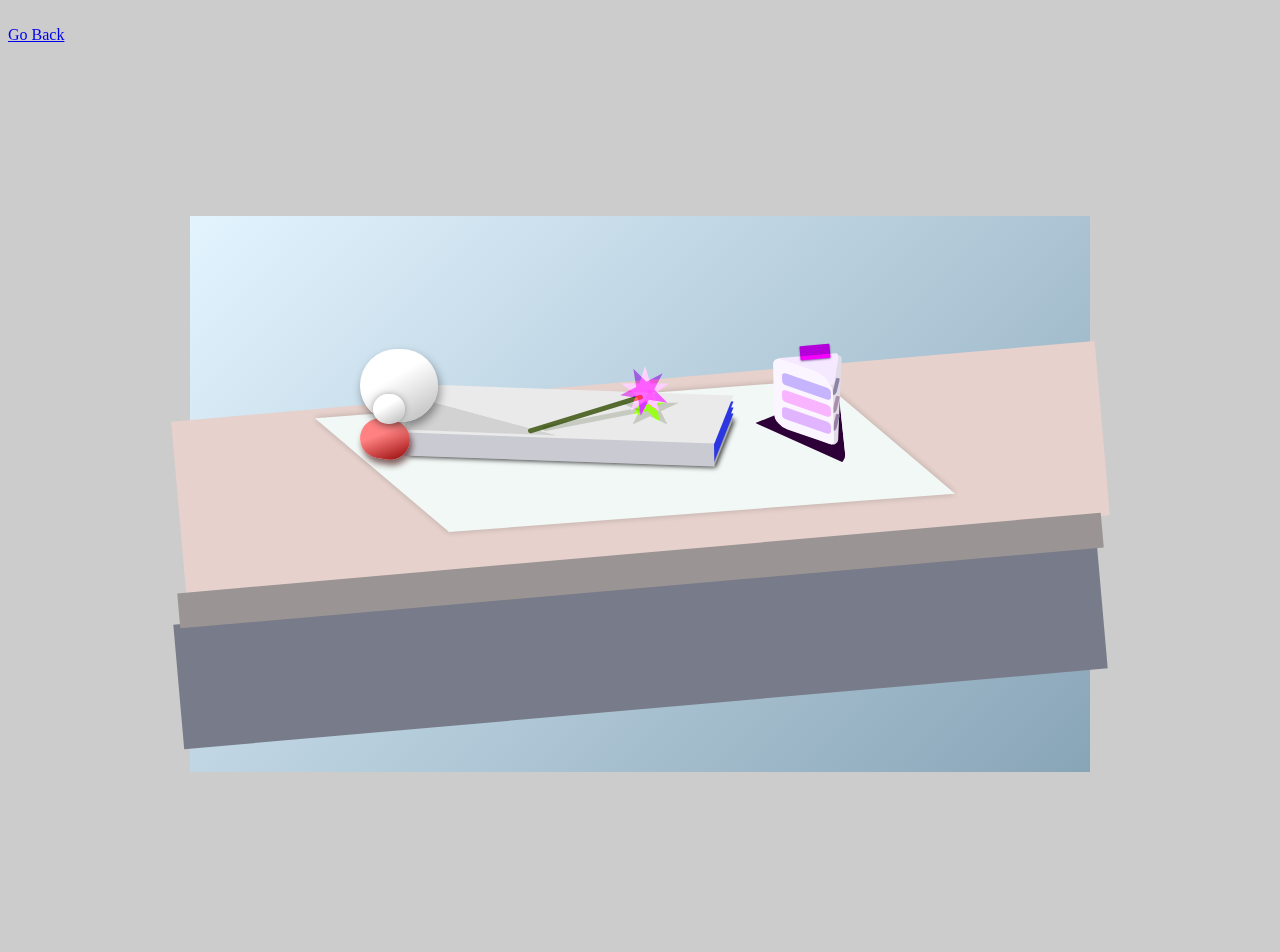
==== codingfromlife/index.html @ b3e3b618 "codingfromlife commit" ====
<!DOCTYPE html>
<html>

<head>
	<title>CSS Still Life</title>
	<meta charset="utf-8" />
	<link rel="stylesheet" href="assets/css/main.css" type="text/css" />
</head>

<body>
	<br>
	<a href="../index.html">Go Back</a>
</br>
	<div id="align">
    <div id="stage">
    	<div id="square4"></div>
    	<div id="square1"></div>
    	<div id="square3"></div>
    	<div id="square2"></div>
    	<div id="square10"></div>
    	<div id="square9"></div>
    	<div id="square8"></div>
    	<div id="square7"></div>
    	<div id="square6"></div>
    	<div id="square5"></div>
    	<div id="triangle3"></div>
    	<div id="circle2"></div>
    	<div id="circle1"></div>
    	<div id="circle3"></div>
     	<div id="triangle2"></div>
    	<div id="square12"></div>
    	<div id="square16"></div>
    	<div id="square17"></div>
    	<div id="square18"></div>
    	<div id="triangle1"></div>
     	<div id="square11"></div>
    	<div id="square13"></div>
    	<div id="square14"></div>
    	<div id="square15"></div>
    	<div id="square19"></div>
    	<div id="square20"></div>
    	<div id="square21"></div>
    	<div id="clip4"></div>
    	<div id="clip"></div>
    	<div id="clip2"></div>
    	<div id="clip3"></div>
    </div>
	</div>
</body>

</html>
---- codingfromlife/assets/css/main.css ----
body {
	background: #cccccc;
}

#align {
	display: flex;
  align-items: center;
  justify-content: center;	
  height: 100vh;
}

#stage {
	width: 900px;
	height: 556px;
	margin: auto;
	background: linear-gradient(
		135deg,
		#E3F4FF 0%,
		#88A5B7 100%
	);
	position: relative;
}


#triangle {
	width: 0;
	height: 0;
	border-left: 75px solid transparent;
	border-right: 75px solid transparent;
	border-bottom: 150px solid yellow;
	position: absolute;
	top: 143px;
	left: 903px;
	transform: rotate(45deg);
}

#square1 {
  width: 927px;
  height: 175px;
  transform: rotate(-5deg);
  background: #E6D1CC ;
	top: 165px;
	left: -13px;
	position: absolute;
}

#square2 {
  width: 550px;
  height: 114px;
  transform: skew(48deg) rotate(-4deg);
  background: #F1F8F5 ;
	top: 183px;
	left: 170px;
	position: absolute;
	box-shadow: 0px 0px 5px rgba(0, 0, 0, 0.2);
	transition-duration: 2s;
	transition-delay: 3ms;
}

#square2:hover {
	transform: scale3d(2.0, 6.0, 9.0);
	background: transparent;
}

#square3 {
  width: 927px;
  height: 35px;
  transform: rotate(-5deg);
  background: #9A9494 ;
	top: 337px;
	left: -13px;
	position: absolute;
}

#square4 {
  width: 927px;
  height: 125px;
  transform: rotate(-5deg);
  background: #787B89 ;
	top: 368px;
	left: -13px;
	position: absolute;
}

#square5 {
  width: 312px;
  height: 48px;
  transform: skew(-20deg) rotate(2deg);
  background: #EAEAEA ;
	top: 174px;
	left: 224px;
	position: absolute;
	transition-delay: 10ms;
}

#square5:hover {
	background: linear-gradient(
		to right,
		#7400b8 0%,
		#80ffdb 100%
	);
}

#square6 {
  width: 312px;
  height: 24px;
  transform: skew(3deg) rotate(2deg);
  background: #cacbd2 ;
	top: 221px;
	left: 212px;
	position: absolute;
}

#square7 {
  width: 312px;
  height: 48px;
  transform: skew(-20deg) rotate(2deg);
  background: #2C37E0 ;
	top: 180px;
	left: 224px;
	position: absolute;
}

#square8 {
  width: 312px;
  height: 48px;
  transform: skew(-20deg) rotate(2deg);
  background: #2C37E0 ;
	top: 186px;
	left: 224px;
	position: absolute;
}

#square9 {
  width: 312px;
  height: 48px;
  transform: skew(-20deg) rotate(2deg);
  background: #2C37E0 ;
	top: 192px;
	left: 224px;
	position: absolute;
}

#square10 {
  width: 312px;
  height: 48px;
  transform: skew(-20deg) rotate(2deg);
  background: #A8A8A8 ;
	top: 197px;
	left: 224px;
	position: absolute;
	box-shadow: 2px 1px 5px rgba(0, 0, 0, 0.8);
}

#circle1 {
	width: 78px;
	height: 73px;
	background: linear-gradient(
    150deg,
    #FFFFFF 40%,
    #B8B8B8 100%
  );
	border-radius: 150px;
	top: 133px;
	left: 170px;
	position: absolute;
	box-shadow: 2px 5px 10px rgba(0, 0, 0, 0.4);
}

#circle2 {
	width: 50px;
	height: 40px;
	transform: rotate(9deg);
	background: linear-gradient(
    150deg,
    #FF8181 40%,
    #8F0000 100%
  );
	border-radius: 150px;
	top: 203px;
	left: 170px;
	position: absolute;
	box-shadow: 3px 5px 6px rgba(55, 1, 1, 0.6);
}

#circle3 {
	width: 32px;
	height: 30px;
	background: linear-gradient(
    150deg,
    #FFFFFF 40%,
    #B8B8B8 100%
  );
	border-radius: 150px;
	top: 178px;
	left: 183px;
	position: absolute;
	box-shadow: 0px 0px 6px rgba(0, 0, 0, 0.3);
}

#triangle1 {
	width: 0;
	height: 0;
	border-left: 19px solid transparent;
	border-right: 15px solid transparent;
	border-bottom: 60px solid #F5E9FF;
	border-radius: 5px;
	position: absolute;
	top: 119px;
	left: 600px;
	transform: rotate(279deg);
}

#triangle2 {
	width: 0;
	height: 0;
	border-left: 50px solid transparent;
	border-right: 25px solid transparent;
	border-bottom: 86px solid #2D0137;
	border-radius: 10px;
	position: absolute;
	top: 172px;
	left: 572px;
	transform: rotate(264deg);
	}

#square11 {
  width: 55px;
  height: 74px;
  border-top-left-radius: 8px;
  border-top-right-radius: 18px;
  border-bottom-left-radius: 12px;
  border-bottom-right-radius: 4px;
  transform: skew(23deg) rotate(22deg);
  background: #FBF5FF ;
	top: 148px;
	left: 586px;
	position: absolute;
}

#square12 {
  width: 18px;
  height: 100px;
  border-top-left-radius: 660px;
  border-top-right-radius: 78px;
  border-bottom-left-radius: 2px;
  border-bottom-right-radius: 334px;
  transform: skew(23deg) rotate(25deg);
  background: #E1DBE6 ;
	top: 132px;
	left: 631px;
	position: absolute;
}

#square13 {
  width: 45px;
  height: 13px;
  border-radius: 4px;
  transform: skew(23deg) rotate(22deg);
  background: #C7B4FF ;
	top: 164px;
	left: 594px;
	position: absolute;
}

#square14 {
  width: 45px;
  height: 13px;
  border-radius: 4px;
  transform: skew(23deg) rotate(22deg);
  background: #F9B4FF ;
	top: 181px;
	left: 594px;
	position: absolute;
}

#square15 {
  width: 45px;
  height: 13px;
  border-radius: 4px;
  transform: skew(23deg) rotate(22deg);
  background: #E0B4FF ;
	top: 198px;
	left: 594px;
	position: absolute;
}

#square16 {
  width: 4px;
  height: 17px;
  border-top-left-radius: 270px;
  border-top-right-radius: 78px;
  border-bottom-left-radius: 200px;
  border-bottom-right-radius: 2px;
  transform: skew(-21deg) rotate(172deg);
  background: #8D85A3 ;
	top: 162px;
	left: 644px;
	position: absolute;
}

#square17 {
  width: 4px;
  height: 17px;
  border-top-left-radius: 270px;
  border-top-right-radius: 78px;
  border-bottom-left-radius: 200px;
  border-bottom-right-radius: 2px;
  transform: skew(-21deg) rotate(172deg);
  background: #A98FAB ;
	top: 180px;
	left: 644px;
	position: absolute;
}

#square18 {
  width: 4px;
  height: 17px;
  border-top-left-radius: 270px;
  border-top-right-radius: 78px;
  border-bottom-left-radius: 200px;
  border-bottom-right-radius: 2px;
  transform: skew(-21deg) rotate(172deg);
  background: #9580A4 ;
	top: 198px;
	left: 644px;
	position: absolute;
}

#square19 {
	width: 30px;
	height: 14px;
	background: magenta;
	border-radius: 1px;
	top: 129px;
	left: 610px;
	position: absolute;
	transform: rotate(-5deg);
	mix-blend-mode: multiply;
	box-shadow: 0px 1px 2px rgba(80, 3, 116, 0.6);
	transition-delay: 20ms;
}

#square19:hover {
	transform: rotate(90deg);
	border-radius: 100px;
	background: yellowgreen;
}

#clip {
	width: 50px;
	height: 50px;
	background: #EB007A;
	clip-path: polygon(50% 0%, 61% 35%, 98% 35%, 68% 57%, 79% 91%, 50% 70%, 21% 91%, 32% 57%, 2% 35%, 39% 35%);
	top: 150px;
	left: 430px;
	position: absolute;
	mix-blend-mode: color-dodge;
	transition: all 8ms ease;
	animation: spin 2s infinite;
}

#clip2 {
	width: 50px;
	height: 50px;
	background: #8d00ff8c;
	clip-path: polygon(50% 0%, 61% 35%, 98% 35%, 68% 57%, 79% 91%, 50% 70%, 21% 91%, 32% 57%, 2% 35%, 39% 35%);
	top: 150px;
	left: 430px;
	position: absolute;
	transform: rotate(45deg);
	mix-blend-mode: color-burn;
}
	
#clip3 {
	width: 50px;
	height: 50px;
	background: magenta;
	clip-path: polygon(50% 0%, 61% 35%, 98% 35%, 68% 57%, 79% 91%, 50% 70%, 21% 91%, 32% 57%, 2% 35%, 39% 35%);
	top: 160px;
	left: 434px;
	position: absolute;
	transform: rotate(10deg);
	mix-blend-mode: saturation;
	transition: all 300ms ease;
}


#square20 {
	width: 5px;
	height: 120px;
	background: darkolivegreen;
	border-radius: 10px;
	top: 138px;
	left: 393px;
	position: absolute;
	transform: rotate(73deg);
}

#square21 {
	width: 5px;
	height: 99px;
	background: #283e092e;
	border-radius: 10px;
	top: 154px;
	left: 399px;
	position: absolute;
	transform: rotate(79deg);
}

#clip4 {
	width: 60px;
	height: 39px;
	background: #283e092e;
	clip-path: polygon(50% 0%, 61% 35%, 98% 35%, 68% 57%, 79% 91%, 50% 70%, 21% 91%, 32% 57%, 2% 35%, 39% 35%);
	top: 173px;
	left: 430px;
	position: absolute;
}

#triangle3 {
	width: 0;
	height: 0;
	border-left: 0px solid transparent;
	border-right: 34px solid transparent;
	border-bottom: 151px solid #0000001a;
	border-radius: 5px;
	position: absolute;
	top: 141px;
	left: 274px;
	transform: rotate(105deg);
	mix-blend-mode: darken;
}


/* animations */


@keyframes spin {
  from {
    transform: rotate(0deg);
  }
  to {
    transform: rotate(360deg);
  }
}



@keyframes move {
  from {
    transform: translateX(0px);
  }
  to {
    transform: translateX(100px);
  }
}
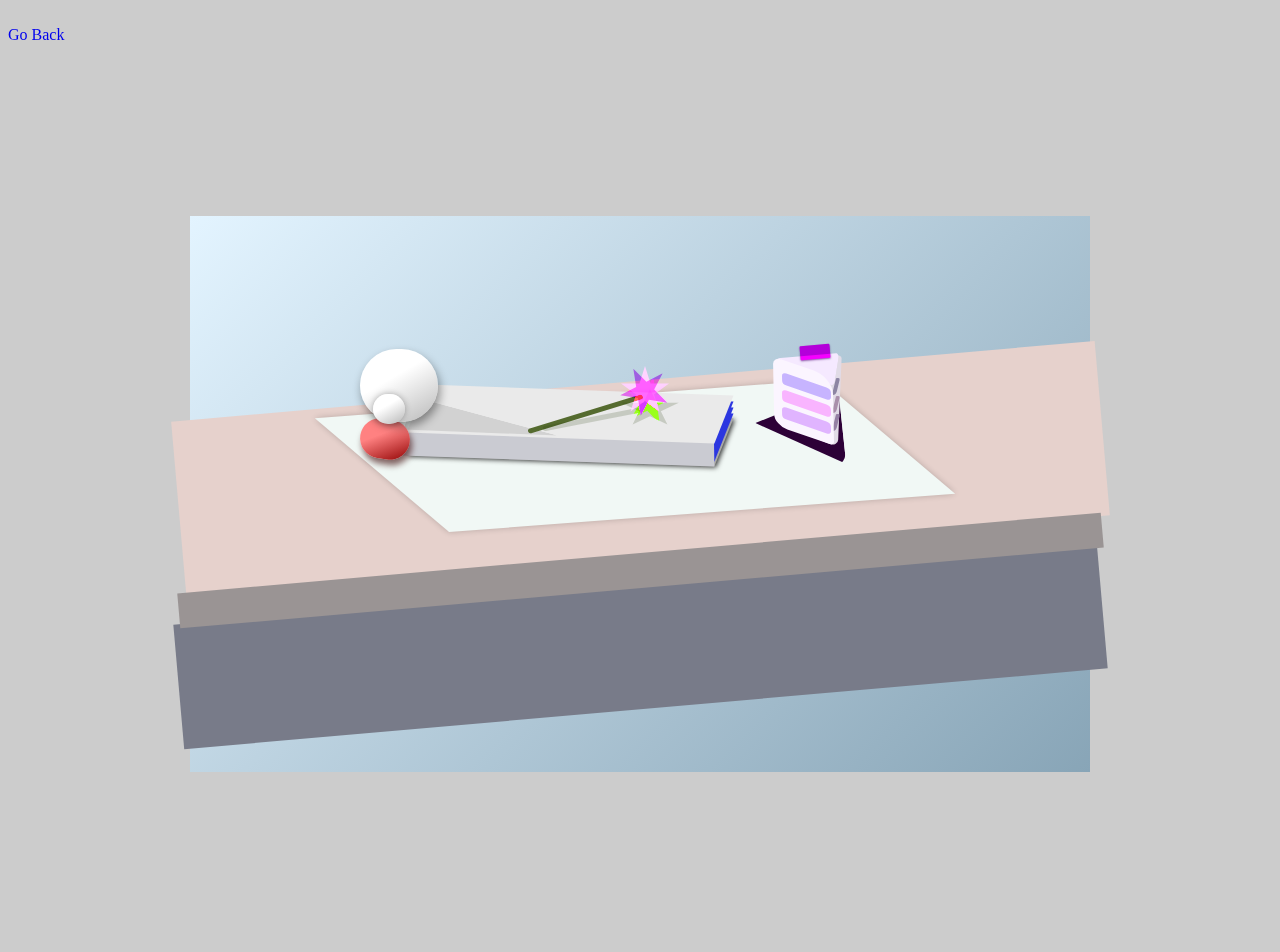
==== commit 429c5a72: "rearrangement" ====
--- a/codingfromlife/index.html
+++ b/codingfromlife/index.html
@@ -1,51 +1,51 @@
-<!DOCTYPE html>
-<html>
-
-<head>
-	<title>CSS Still Life</title>
-	<meta charset="utf-8" />
-	<link rel="stylesheet" href="assets/css/main.css" type="text/css" />
-</head>
-
-<body>
-	<br>
-	<a href="../index.html">Go Back</a>
-</br>
-	<div id="align">
-    <div id="stage">
-    	<div id="square4"></div>
-    	<div id="square1"></div>
-    	<div id="square3"></div>
-    	<div id="square2"></div>
-    	<div id="square10"></div>
-    	<div id="square9"></div>
-    	<div id="square8"></div>
-    	<div id="square7"></div>
-    	<div id="square6"></div>
-    	<div id="square5"></div>
-    	<div id="triangle3"></div>
-    	<div id="circle2"></div>
-    	<div id="circle1"></div>
-    	<div id="circle3"></div>
-     	<div id="triangle2"></div>
-    	<div id="square12"></div>
-    	<div id="square16"></div>
-    	<div id="square17"></div>
-    	<div id="square18"></div>
-    	<div id="triangle1"></div>
-     	<div id="square11"></div>
-    	<div id="square13"></div>
-    	<div id="square14"></div>
-    	<div id="square15"></div>
-    	<div id="square19"></div>
-    	<div id="square20"></div>
-    	<div id="square21"></div>
-    	<div id="clip4"></div>
-    	<div id="clip"></div>
-    	<div id="clip2"></div>
-    	<div id="clip3"></div>
-    </div>
-	</div>
-</body>
-
+<!DOCTYPE html>
+<html>
+
+<head>
+	<title>CSS Still Life</title>
+	<meta charset="utf-8" />
+	<link rel="stylesheet" href="assets/css/main.css" type="text/css" />
+</head>
+
+<body>
+	<br>
+	<a href="../P1_PersonalUtility/P1_index.html" style="text-decoration: none;">Go Back</a>
+</br>
+	<div id="align">
+    <div id="stage">
+    	<div id="square4"></div>
+    	<div id="square1"></div>
+    	<div id="square3"></div>
+    	<div id="square2"></div>
+    	<div id="square10"></div>
+    	<div id="square9"></div>
+    	<div id="square8"></div>
+    	<div id="square7"></div>
+    	<div id="square6"></div>
+    	<div id="square5"></div>
+    	<div id="triangle3"></div>
+    	<div id="circle2"></div>
+    	<div id="circle1"></div>
+    	<div id="circle3"></div>
+     	<div id="triangle2"></div>
+    	<div id="square12"></div>
+    	<div id="square16"></div>
+    	<div id="square17"></div>
+    	<div id="square18"></div>
+    	<div id="triangle1"></div>
+     	<div id="square11"></div>
+    	<div id="square13"></div>
+    	<div id="square14"></div>
+    	<div id="square15"></div>
+    	<div id="square19"></div>
+    	<div id="square20"></div>
+    	<div id="square21"></div>
+    	<div id="clip4"></div>
+    	<div id="clip"></div>
+    	<div id="clip2"></div>
+    	<div id="clip3"></div>
+    </div>
+	</div>
+</body>
+
 </html>--- a/codingfromlife/assets/css/main.css
+++ b/codingfromlife/assets/css/main.css
@@ -1,458 +1,458 @@
-body {
-	background: #cccccc;
-}
-
-#align {
-	display: flex;
-  align-items: center;
-  justify-content: center;	
-  height: 100vh;
-}
-
-#stage {
-	width: 900px;
-	height: 556px;
-	margin: auto;
-	background: linear-gradient(
-		135deg,
-		#E3F4FF 0%,
-		#88A5B7 100%
-	);
-	position: relative;
-}
-
-
-#triangle {
-	width: 0;
-	height: 0;
-	border-left: 75px solid transparent;
-	border-right: 75px solid transparent;
-	border-bottom: 150px solid yellow;
-	position: absolute;
-	top: 143px;
-	left: 903px;
-	transform: rotate(45deg);
-}
-
-#square1 {
-  width: 927px;
-  height: 175px;
-  transform: rotate(-5deg);
-  background: #E6D1CC ;
-	top: 165px;
-	left: -13px;
-	position: absolute;
-}
-
-#square2 {
-  width: 550px;
-  height: 114px;
-  transform: skew(48deg) rotate(-4deg);
-  background: #F1F8F5 ;
-	top: 183px;
-	left: 170px;
-	position: absolute;
-	box-shadow: 0px 0px 5px rgba(0, 0, 0, 0.2);
-	transition-duration: 2s;
-	transition-delay: 3ms;
-}
-
-#square2:hover {
-	transform: scale3d(2.0, 6.0, 9.0);
-	background: transparent;
-}
-
-#square3 {
-  width: 927px;
-  height: 35px;
-  transform: rotate(-5deg);
-  background: #9A9494 ;
-	top: 337px;
-	left: -13px;
-	position: absolute;
-}
-
-#square4 {
-  width: 927px;
-  height: 125px;
-  transform: rotate(-5deg);
-  background: #787B89 ;
-	top: 368px;
-	left: -13px;
-	position: absolute;
-}
-
-#square5 {
-  width: 312px;
-  height: 48px;
-  transform: skew(-20deg) rotate(2deg);
-  background: #EAEAEA ;
-	top: 174px;
-	left: 224px;
-	position: absolute;
-	transition-delay: 10ms;
-}
-
-#square5:hover {
-	background: linear-gradient(
-		to right,
-		#7400b8 0%,
-		#80ffdb 100%
-	);
-}
-
-#square6 {
-  width: 312px;
-  height: 24px;
-  transform: skew(3deg) rotate(2deg);
-  background: #cacbd2 ;
-	top: 221px;
-	left: 212px;
-	position: absolute;
-}
-
-#square7 {
-  width: 312px;
-  height: 48px;
-  transform: skew(-20deg) rotate(2deg);
-  background: #2C37E0 ;
-	top: 180px;
-	left: 224px;
-	position: absolute;
-}
-
-#square8 {
-  width: 312px;
-  height: 48px;
-  transform: skew(-20deg) rotate(2deg);
-  background: #2C37E0 ;
-	top: 186px;
-	left: 224px;
-	position: absolute;
-}
-
-#square9 {
-  width: 312px;
-  height: 48px;
-  transform: skew(-20deg) rotate(2deg);
-  background: #2C37E0 ;
-	top: 192px;
-	left: 224px;
-	position: absolute;
-}
-
-#square10 {
-  width: 312px;
-  height: 48px;
-  transform: skew(-20deg) rotate(2deg);
-  background: #A8A8A8 ;
-	top: 197px;
-	left: 224px;
-	position: absolute;
-	box-shadow: 2px 1px 5px rgba(0, 0, 0, 0.8);
-}
-
-#circle1 {
-	width: 78px;
-	height: 73px;
-	background: linear-gradient(
-    150deg,
-    #FFFFFF 40%,
-    #B8B8B8 100%
-  );
-	border-radius: 150px;
-	top: 133px;
-	left: 170px;
-	position: absolute;
-	box-shadow: 2px 5px 10px rgba(0, 0, 0, 0.4);
-}
-
-#circle2 {
-	width: 50px;
-	height: 40px;
-	transform: rotate(9deg);
-	background: linear-gradient(
-    150deg,
-    #FF8181 40%,
-    #8F0000 100%
-  );
-	border-radius: 150px;
-	top: 203px;
-	left: 170px;
-	position: absolute;
-	box-shadow: 3px 5px 6px rgba(55, 1, 1, 0.6);
-}
-
-#circle3 {
-	width: 32px;
-	height: 30px;
-	background: linear-gradient(
-    150deg,
-    #FFFFFF 40%,
-    #B8B8B8 100%
-  );
-	border-radius: 150px;
-	top: 178px;
-	left: 183px;
-	position: absolute;
-	box-shadow: 0px 0px 6px rgba(0, 0, 0, 0.3);
-}
-
-#triangle1 {
-	width: 0;
-	height: 0;
-	border-left: 19px solid transparent;
-	border-right: 15px solid transparent;
-	border-bottom: 60px solid #F5E9FF;
-	border-radius: 5px;
-	position: absolute;
-	top: 119px;
-	left: 600px;
-	transform: rotate(279deg);
-}
-
-#triangle2 {
-	width: 0;
-	height: 0;
-	border-left: 50px solid transparent;
-	border-right: 25px solid transparent;
-	border-bottom: 86px solid #2D0137;
-	border-radius: 10px;
-	position: absolute;
-	top: 172px;
-	left: 572px;
-	transform: rotate(264deg);
-	}
-
-#square11 {
-  width: 55px;
-  height: 74px;
-  border-top-left-radius: 8px;
-  border-top-right-radius: 18px;
-  border-bottom-left-radius: 12px;
-  border-bottom-right-radius: 4px;
-  transform: skew(23deg) rotate(22deg);
-  background: #FBF5FF ;
-	top: 148px;
-	left: 586px;
-	position: absolute;
-}
-
-#square12 {
-  width: 18px;
-  height: 100px;
-  border-top-left-radius: 660px;
-  border-top-right-radius: 78px;
-  border-bottom-left-radius: 2px;
-  border-bottom-right-radius: 334px;
-  transform: skew(23deg) rotate(25deg);
-  background: #E1DBE6 ;
-	top: 132px;
-	left: 631px;
-	position: absolute;
-}
-
-#square13 {
-  width: 45px;
-  height: 13px;
-  border-radius: 4px;
-  transform: skew(23deg) rotate(22deg);
-  background: #C7B4FF ;
-	top: 164px;
-	left: 594px;
-	position: absolute;
-}
-
-#square14 {
-  width: 45px;
-  height: 13px;
-  border-radius: 4px;
-  transform: skew(23deg) rotate(22deg);
-  background: #F9B4FF ;
-	top: 181px;
-	left: 594px;
-	position: absolute;
-}
-
-#square15 {
-  width: 45px;
-  height: 13px;
-  border-radius: 4px;
-  transform: skew(23deg) rotate(22deg);
-  background: #E0B4FF ;
-	top: 198px;
-	left: 594px;
-	position: absolute;
-}
-
-#square16 {
-  width: 4px;
-  height: 17px;
-  border-top-left-radius: 270px;
-  border-top-right-radius: 78px;
-  border-bottom-left-radius: 200px;
-  border-bottom-right-radius: 2px;
-  transform: skew(-21deg) rotate(172deg);
-  background: #8D85A3 ;
-	top: 162px;
-	left: 644px;
-	position: absolute;
-}
-
-#square17 {
-  width: 4px;
-  height: 17px;
-  border-top-left-radius: 270px;
-  border-top-right-radius: 78px;
-  border-bottom-left-radius: 200px;
-  border-bottom-right-radius: 2px;
-  transform: skew(-21deg) rotate(172deg);
-  background: #A98FAB ;
-	top: 180px;
-	left: 644px;
-	position: absolute;
-}
-
-#square18 {
-  width: 4px;
-  height: 17px;
-  border-top-left-radius: 270px;
-  border-top-right-radius: 78px;
-  border-bottom-left-radius: 200px;
-  border-bottom-right-radius: 2px;
-  transform: skew(-21deg) rotate(172deg);
-  background: #9580A4 ;
-	top: 198px;
-	left: 644px;
-	position: absolute;
-}
-
-#square19 {
-	width: 30px;
-	height: 14px;
-	background: magenta;
-	border-radius: 1px;
-	top: 129px;
-	left: 610px;
-	position: absolute;
-	transform: rotate(-5deg);
-	mix-blend-mode: multiply;
-	box-shadow: 0px 1px 2px rgba(80, 3, 116, 0.6);
-	transition-delay: 20ms;
-}
-
-#square19:hover {
-	transform: rotate(90deg);
-	border-radius: 100px;
-	background: yellowgreen;
-}
-
-#clip {
-	width: 50px;
-	height: 50px;
-	background: #EB007A;
-	clip-path: polygon(50% 0%, 61% 35%, 98% 35%, 68% 57%, 79% 91%, 50% 70%, 21% 91%, 32% 57%, 2% 35%, 39% 35%);
-	top: 150px;
-	left: 430px;
-	position: absolute;
-	mix-blend-mode: color-dodge;
-	transition: all 8ms ease;
-	animation: spin 2s infinite;
-}
-
-#clip2 {
-	width: 50px;
-	height: 50px;
-	background: #8d00ff8c;
-	clip-path: polygon(50% 0%, 61% 35%, 98% 35%, 68% 57%, 79% 91%, 50% 70%, 21% 91%, 32% 57%, 2% 35%, 39% 35%);
-	top: 150px;
-	left: 430px;
-	position: absolute;
-	transform: rotate(45deg);
-	mix-blend-mode: color-burn;
-}
-	
-#clip3 {
-	width: 50px;
-	height: 50px;
-	background: magenta;
-	clip-path: polygon(50% 0%, 61% 35%, 98% 35%, 68% 57%, 79% 91%, 50% 70%, 21% 91%, 32% 57%, 2% 35%, 39% 35%);
-	top: 160px;
-	left: 434px;
-	position: absolute;
-	transform: rotate(10deg);
-	mix-blend-mode: saturation;
-	transition: all 300ms ease;
-}
-
-
-#square20 {
-	width: 5px;
-	height: 120px;
-	background: darkolivegreen;
-	border-radius: 10px;
-	top: 138px;
-	left: 393px;
-	position: absolute;
-	transform: rotate(73deg);
-}
-
-#square21 {
-	width: 5px;
-	height: 99px;
-	background: #283e092e;
-	border-radius: 10px;
-	top: 154px;
-	left: 399px;
-	position: absolute;
-	transform: rotate(79deg);
-}
-
-#clip4 {
-	width: 60px;
-	height: 39px;
-	background: #283e092e;
-	clip-path: polygon(50% 0%, 61% 35%, 98% 35%, 68% 57%, 79% 91%, 50% 70%, 21% 91%, 32% 57%, 2% 35%, 39% 35%);
-	top: 173px;
-	left: 430px;
-	position: absolute;
-}
-
-#triangle3 {
-	width: 0;
-	height: 0;
-	border-left: 0px solid transparent;
-	border-right: 34px solid transparent;
-	border-bottom: 151px solid #0000001a;
-	border-radius: 5px;
-	position: absolute;
-	top: 141px;
-	left: 274px;
-	transform: rotate(105deg);
-	mix-blend-mode: darken;
-}
-
-
-/* animations */
-
-
-@keyframes spin {
-  from {
-    transform: rotate(0deg);
-  }
-  to {
-    transform: rotate(360deg);
-  }
-}
-
-
-
-@keyframes move {
-  from {
-    transform: translateX(0px);
-  }
-  to {
-    transform: translateX(100px);
-  }
-}
-
+body {
+	background: #cccccc;
+}
+
+#align {
+	display: flex;
+  align-items: center;
+  justify-content: center;	
+  height: 100vh;
+}
+
+#stage {
+	width: 900px;
+	height: 556px;
+	margin: auto;
+	background: linear-gradient(
+		135deg,
+		#E3F4FF 0%,
+		#88A5B7 100%
+	);
+	position: relative;
+}
+
+
+#triangle {
+	width: 0;
+	height: 0;
+	border-left: 75px solid transparent;
+	border-right: 75px solid transparent;
+	border-bottom: 150px solid yellow;
+	position: absolute;
+	top: 143px;
+	left: 903px;
+	transform: rotate(45deg);
+}
+
+#square1 {
+  width: 927px;
+  height: 175px;
+  transform: rotate(-5deg);
+  background: #E6D1CC ;
+	top: 165px;
+	left: -13px;
+	position: absolute;
+}
+
+#square2 {
+  width: 550px;
+  height: 114px;
+  transform: skew(48deg) rotate(-4deg);
+  background: #F1F8F5 ;
+	top: 183px;
+	left: 170px;
+	position: absolute;
+	box-shadow: 0px 0px 5px rgba(0, 0, 0, 0.2);
+	transition-duration: 2s;
+	transition-delay: 3ms;
+}
+
+#square2:hover {
+	transform: scale3d(2.0, 6.0, 9.0);
+	background: transparent;
+}
+
+#square3 {
+  width: 927px;
+  height: 35px;
+  transform: rotate(-5deg);
+  background: #9A9494 ;
+	top: 337px;
+	left: -13px;
+	position: absolute;
+}
+
+#square4 {
+  width: 927px;
+  height: 125px;
+  transform: rotate(-5deg);
+  background: #787B89 ;
+	top: 368px;
+	left: -13px;
+	position: absolute;
+}
+
+#square5 {
+  width: 312px;
+  height: 48px;
+  transform: skew(-20deg) rotate(2deg);
+  background: #EAEAEA ;
+	top: 174px;
+	left: 224px;
+	position: absolute;
+	transition-delay: 10ms;
+}
+
+#square5:hover {
+	background: linear-gradient(
+		to right,
+		#7400b8 0%,
+		#80ffdb 100%
+	);
+}
+
+#square6 {
+  width: 312px;
+  height: 24px;
+  transform: skew(3deg) rotate(2deg);
+  background: #cacbd2 ;
+	top: 221px;
+	left: 212px;
+	position: absolute;
+}
+
+#square7 {
+  width: 312px;
+  height: 48px;
+  transform: skew(-20deg) rotate(2deg);
+  background: #2C37E0 ;
+	top: 180px;
+	left: 224px;
+	position: absolute;
+}
+
+#square8 {
+  width: 312px;
+  height: 48px;
+  transform: skew(-20deg) rotate(2deg);
+  background: #2C37E0 ;
+	top: 186px;
+	left: 224px;
+	position: absolute;
+}
+
+#square9 {
+  width: 312px;
+  height: 48px;
+  transform: skew(-20deg) rotate(2deg);
+  background: #2C37E0 ;
+	top: 192px;
+	left: 224px;
+	position: absolute;
+}
+
+#square10 {
+  width: 312px;
+  height: 48px;
+  transform: skew(-20deg) rotate(2deg);
+  background: #A8A8A8 ;
+	top: 197px;
+	left: 224px;
+	position: absolute;
+	box-shadow: 2px 1px 5px rgba(0, 0, 0, 0.8);
+}
+
+#circle1 {
+	width: 78px;
+	height: 73px;
+	background: linear-gradient(
+    150deg,
+    #FFFFFF 40%,
+    #B8B8B8 100%
+  );
+	border-radius: 150px;
+	top: 133px;
+	left: 170px;
+	position: absolute;
+	box-shadow: 2px 5px 10px rgba(0, 0, 0, 0.4);
+}
+
+#circle2 {
+	width: 50px;
+	height: 40px;
+	transform: rotate(9deg);
+	background: linear-gradient(
+    150deg,
+    #FF8181 40%,
+    #8F0000 100%
+  );
+	border-radius: 150px;
+	top: 203px;
+	left: 170px;
+	position: absolute;
+	box-shadow: 3px 5px 6px rgba(55, 1, 1, 0.6);
+}
+
+#circle3 {
+	width: 32px;
+	height: 30px;
+	background: linear-gradient(
+    150deg,
+    #FFFFFF 40%,
+    #B8B8B8 100%
+  );
+	border-radius: 150px;
+	top: 178px;
+	left: 183px;
+	position: absolute;
+	box-shadow: 0px 0px 6px rgba(0, 0, 0, 0.3);
+}
+
+#triangle1 {
+	width: 0;
+	height: 0;
+	border-left: 19px solid transparent;
+	border-right: 15px solid transparent;
+	border-bottom: 60px solid #F5E9FF;
+	border-radius: 5px;
+	position: absolute;
+	top: 119px;
+	left: 600px;
+	transform: rotate(279deg);
+}
+
+#triangle2 {
+	width: 0;
+	height: 0;
+	border-left: 50px solid transparent;
+	border-right: 25px solid transparent;
+	border-bottom: 86px solid #2D0137;
+	border-radius: 10px;
+	position: absolute;
+	top: 172px;
+	left: 572px;
+	transform: rotate(264deg);
+	}
+
+#square11 {
+  width: 55px;
+  height: 74px;
+  border-top-left-radius: 8px;
+  border-top-right-radius: 18px;
+  border-bottom-left-radius: 12px;
+  border-bottom-right-radius: 4px;
+  transform: skew(23deg) rotate(22deg);
+  background: #FBF5FF ;
+	top: 148px;
+	left: 586px;
+	position: absolute;
+}
+
+#square12 {
+  width: 18px;
+  height: 100px;
+  border-top-left-radius: 660px;
+  border-top-right-radius: 78px;
+  border-bottom-left-radius: 2px;
+  border-bottom-right-radius: 334px;
+  transform: skew(23deg) rotate(25deg);
+  background: #E1DBE6 ;
+	top: 132px;
+	left: 631px;
+	position: absolute;
+}
+
+#square13 {
+  width: 45px;
+  height: 13px;
+  border-radius: 4px;
+  transform: skew(23deg) rotate(22deg);
+  background: #C7B4FF ;
+	top: 164px;
+	left: 594px;
+	position: absolute;
+}
+
+#square14 {
+  width: 45px;
+  height: 13px;
+  border-radius: 4px;
+  transform: skew(23deg) rotate(22deg);
+  background: #F9B4FF ;
+	top: 181px;
+	left: 594px;
+	position: absolute;
+}
+
+#square15 {
+  width: 45px;
+  height: 13px;
+  border-radius: 4px;
+  transform: skew(23deg) rotate(22deg);
+  background: #E0B4FF ;
+	top: 198px;
+	left: 594px;
+	position: absolute;
+}
+
+#square16 {
+  width: 4px;
+  height: 17px;
+  border-top-left-radius: 270px;
+  border-top-right-radius: 78px;
+  border-bottom-left-radius: 200px;
+  border-bottom-right-radius: 2px;
+  transform: skew(-21deg) rotate(172deg);
+  background: #8D85A3 ;
+	top: 162px;
+	left: 644px;
+	position: absolute;
+}
+
+#square17 {
+  width: 4px;
+  height: 17px;
+  border-top-left-radius: 270px;
+  border-top-right-radius: 78px;
+  border-bottom-left-radius: 200px;
+  border-bottom-right-radius: 2px;
+  transform: skew(-21deg) rotate(172deg);
+  background: #A98FAB ;
+	top: 180px;
+	left: 644px;
+	position: absolute;
+}
+
+#square18 {
+  width: 4px;
+  height: 17px;
+  border-top-left-radius: 270px;
+  border-top-right-radius: 78px;
+  border-bottom-left-radius: 200px;
+  border-bottom-right-radius: 2px;
+  transform: skew(-21deg) rotate(172deg);
+  background: #9580A4 ;
+	top: 198px;
+	left: 644px;
+	position: absolute;
+}
+
+#square19 {
+	width: 30px;
+	height: 14px;
+	background: magenta;
+	border-radius: 1px;
+	top: 129px;
+	left: 610px;
+	position: absolute;
+	transform: rotate(-5deg);
+	mix-blend-mode: multiply;
+	box-shadow: 0px 1px 2px rgba(80, 3, 116, 0.6);
+	transition-delay: 20ms;
+}
+
+#square19:hover {
+	transform: rotate(90deg);
+	border-radius: 100px;
+	background: yellowgreen;
+}
+
+#clip {
+	width: 50px;
+	height: 50px;
+	background: #EB007A;
+	clip-path: polygon(50% 0%, 61% 35%, 98% 35%, 68% 57%, 79% 91%, 50% 70%, 21% 91%, 32% 57%, 2% 35%, 39% 35%);
+	top: 150px;
+	left: 430px;
+	position: absolute;
+	mix-blend-mode: color-dodge;
+	transition: all 8ms ease;
+	animation: spin 2s infinite;
+}
+
+#clip2 {
+	width: 50px;
+	height: 50px;
+	background: #8d00ff8c;
+	clip-path: polygon(50% 0%, 61% 35%, 98% 35%, 68% 57%, 79% 91%, 50% 70%, 21% 91%, 32% 57%, 2% 35%, 39% 35%);
+	top: 150px;
+	left: 430px;
+	position: absolute;
+	transform: rotate(45deg);
+	mix-blend-mode: color-burn;
+}
+	
+#clip3 {
+	width: 50px;
+	height: 50px;
+	background: magenta;
+	clip-path: polygon(50% 0%, 61% 35%, 98% 35%, 68% 57%, 79% 91%, 50% 70%, 21% 91%, 32% 57%, 2% 35%, 39% 35%);
+	top: 160px;
+	left: 434px;
+	position: absolute;
+	transform: rotate(10deg);
+	mix-blend-mode: saturation;
+	transition: all 300ms ease;
+}
+
+
+#square20 {
+	width: 5px;
+	height: 120px;
+	background: darkolivegreen;
+	border-radius: 10px;
+	top: 138px;
+	left: 393px;
+	position: absolute;
+	transform: rotate(73deg);
+}
+
+#square21 {
+	width: 5px;
+	height: 99px;
+	background: #283e092e;
+	border-radius: 10px;
+	top: 154px;
+	left: 399px;
+	position: absolute;
+	transform: rotate(79deg);
+}
+
+#clip4 {
+	width: 60px;
+	height: 39px;
+	background: #283e092e;
+	clip-path: polygon(50% 0%, 61% 35%, 98% 35%, 68% 57%, 79% 91%, 50% 70%, 21% 91%, 32% 57%, 2% 35%, 39% 35%);
+	top: 173px;
+	left: 430px;
+	position: absolute;
+}
+
+#triangle3 {
+	width: 0;
+	height: 0;
+	border-left: 0px solid transparent;
+	border-right: 34px solid transparent;
+	border-bottom: 151px solid #0000001a;
+	border-radius: 5px;
+	position: absolute;
+	top: 141px;
+	left: 274px;
+	transform: rotate(105deg);
+	mix-blend-mode: darken;
+}
+
+
+/* animations */
+
+
+@keyframes spin {
+  from {
+    transform: rotate(0deg);
+  }
+  to {
+    transform: rotate(360deg);
+  }
+}
+
+
+
+@keyframes move {
+  from {
+    transform: translateX(0px);
+  }
+  to {
+    transform: translateX(100px);
+  }
+}
+
